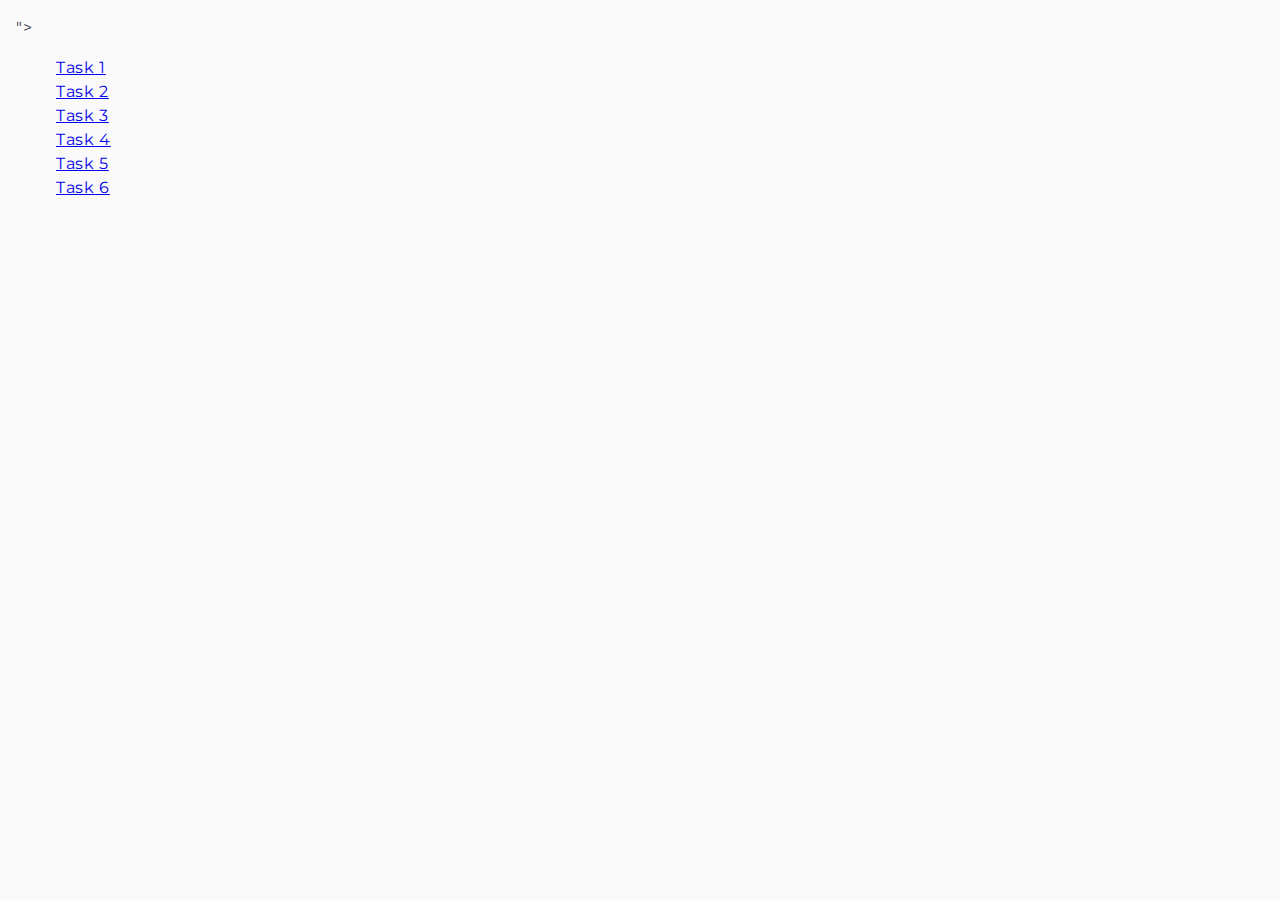
==== index.html @ 0a8b2efa "Initial commit" ====
<!DOCTYPE html>
<html lang="en">
  <head>
    <meta charset="UTF-8" />
    <meta http-equiv="X-UA-Compatible" content="IE=edge" />
    <meta name="viewport" content="width=device-width, initial-scale=1.0" />
    <title>Homework 7</title>
    <link rel="stylesheet" href="
    <link rel="preconnect" href="https://fonts.googleapis.com" />
    <link rel="preconnect" href="https://fonts.gstatic.com" crossorigin />
    <link
      href="https://fonts.googleapis.com/css2?family=Montserrat:wght@100..900&display=swap"
      rel="stylesheet"
    />
    ">
    <link rel="stylesheet" href="./css/common.css" />
  </head>
  <body>
    <ul>
      <li><a href="./task-1.html">Task 1</a></li>
      <li><a href="./task-2.html">Task 2</a></li>
      <li><a href="./task-3.html">Task 3</a></li>
      <li><a href="./task-4.html">Task 4</a></li>
      <li><a href="./task-5.html">Task 5</a></li>
      <li><a href="./task-6.html">Task 6</a></li>
    </ul>
  </body>
</html>
---- css/common.css ----
* {
  box-sizing: border-box;
}

body {
  margin: 16px;
  font-family: "Montserrat", sans-serif;
  background-color: #fafafa;
  color: #2e2f42;
  line-height: 24px;
  letter-spacing: 0.04em;
}

ul {
  list-style-type: none;
}

input,
textarea,
button {
  font-family: inherit;
  line-height: inherit;
  letter-spacing: inherit;
}

button {
  border: none;
  cursor: pointer;
}

button:hover {
  background-color: #6c8cff;
}

#categories {
  max-width: 392px;
  margin: 0 auto;
}

.item {
  background-color: #f6f6fe;
  padding: 16px;
  margin-bottom: 24px;
  border-radius: 8px;
}

.item ul {
  padding: 0px;
}

.item h2 {
  margin-top: 0;
  margin-bottom: 16px;
}

.item li {
  border: 1px solid #808080;
  margin-bottom: 8px;
  border-radius: 4px;
  padding: 8px 0px 8px 16px;
}

.gallery {
  list-style: none;
  padding: 0;
  display: flex;
  flex-wrap: wrap;
  gap: 48px 24px;
}

.gallery-item {
  width: calc((100% - 48px) / 3);
}

.gallery-item img {
  width: 100%;
  height: 300px;
  object-fit: cover;
}

h1 {
  font-weight: 600;
  font-size: 24px;
  line-height: 32px;
}

#name-input {
  font-size: 16px;
  border: 1px solid #808080;
  border-radius: 4px;
  width: 360px;
  height: 40px;
  padding: 16px;
}

.login-form {
  display: flex;
  flex-direction: column;
  gap: 16px;
  padding: 24px;
  background-color: #fff;
  border-radius: 8px;
  max-width: 408px;
}

.label-container {
  display: flex;
  flex-direction: column;
  gap: 8px;
}

.login-form label {
  display: flex;
  flex-direction: column;
  gap: 8px;
  font-size: 16px;
}

.login-form input {
  padding: 4px;
  border: 1px solid #808080;
  border-radius: 4px;
  outline: none;
}

.login-form input:hover {
  border-color: black;
}

.login-form button {
  align-self: flex-start;
  padding: 8px 16px;
  color: #ffffff;
  background-color: #4e75ff;
  border-radius: 8px;
  font-weight: 500;
}

.widget {
  width: 345px;
  height: 280px;
  background-color: #ffffff;
  border-radius: 8px;
  display: flex;
  flex-direction: column;
  align-items: center;
}

.widget p {
  font-size: 16px;
}

.change-color {
  background-color: #4e75ff;
  color: #ffffff;
  border-radius: 8px;
  padding: 8px 16px;
}
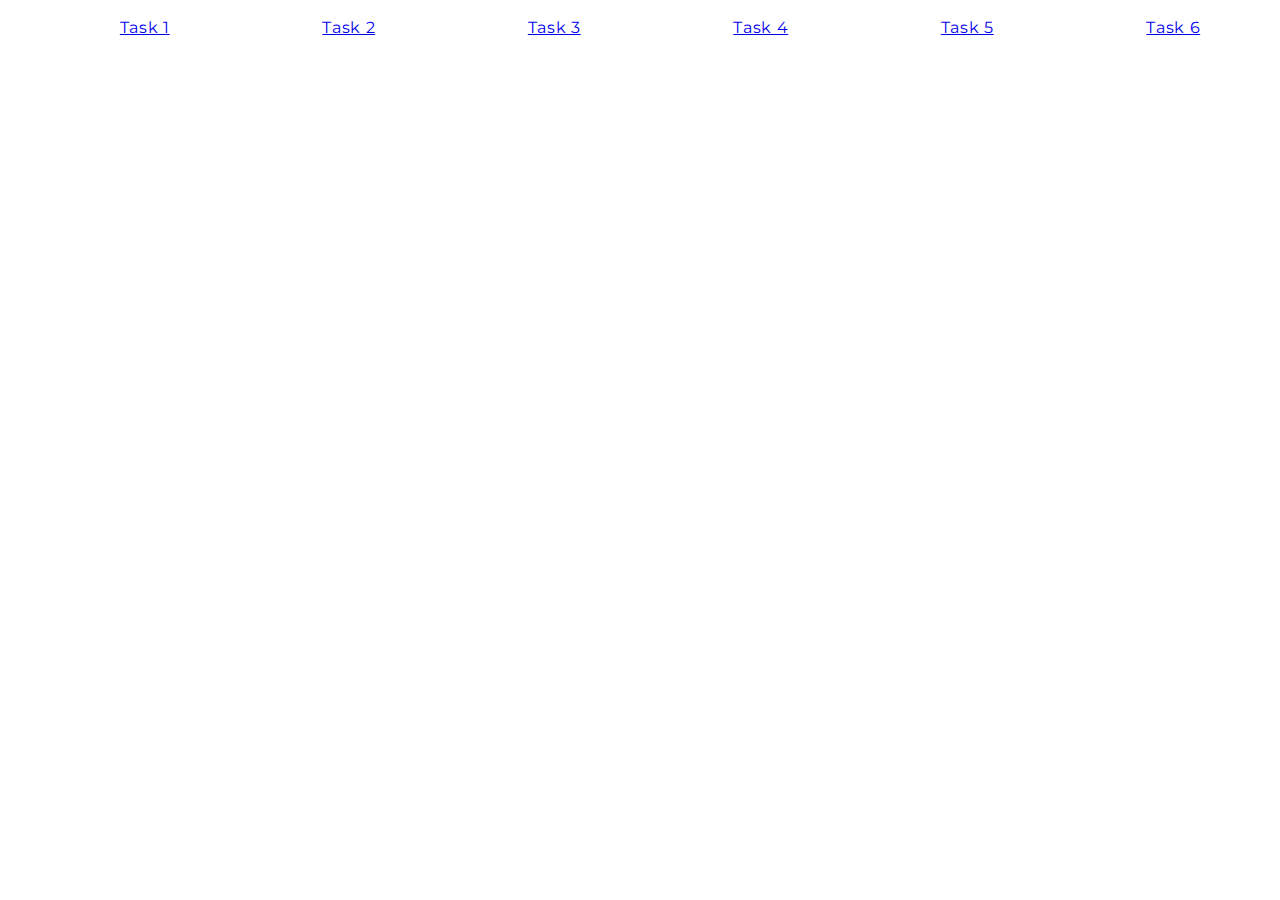
==== commit 5ce25d64: "task1,3" ====
--- a/index.html
+++ b/index.html
@@ -12,7 +12,6 @@
       href="https://fonts.googleapis.com/css2?family=Montserrat:wght@100..900&display=swap"
       rel="stylesheet"
     />
-    ">
     <link rel="stylesheet" href="./css/common.css" />
   </head>
   <body>
--- a/css/common.css
+++ b/css/common.css
@@ -5,7 +5,7 @@
 body {
   margin: 16px;
   font-family: "Montserrat", sans-serif;
-  background-color: #fafafa;
+  background-color: #fff;
   color: #2e2f42;
   line-height: 24px;
   letter-spacing: 0.04em;
@@ -28,57 +28,25 @@
   cursor: pointer;
 }
 
-button:hover {
-  background-color: #6c8cff;
-}
-
-#categories {
-  max-width: 392px;
-  margin: 0 auto;
-}
-
-.item {
-  background-color: #f6f6fe;
-  padding: 16px;
-  margin-bottom: 24px;
-  border-radius: 8px;
-}
-
-.item ul {
-  padding: 0px;
-}
-
-.item h2 {
-  margin-top: 0;
-  margin-bottom: 16px;
-}
-
-.item li {
-  border: 1px solid #808080;
-  margin-bottom: 8px;
-  border-radius: 4px;
-  padding: 8px 0px 8px 16px;
-}
-
 .gallery {
   list-style: none;
   padding: 0;
   display: flex;
   flex-wrap: wrap;
-  gap: 48px 24px;
+  gap: 24px;
 }
 
 .gallery-item {
   width: calc((100% - 48px) / 3);
 }
 
-.gallery-item img {
+.gallery-image {
   width: 100%;
-  height: 300px;
+  height: 200px;
   object-fit: cover;
 }
 
-h1 {
+/* h1 {
   font-weight: 600;
   font-size: 24px;
   line-height: 32px;
@@ -155,4 +123,111 @@
   color: #ffffff;
   border-radius: 8px;
   padding: 8px 16px;
-}
+} */
+/* 
+#parent {
+  background-color: #795695;
+  padding: 50px;
+  color: #fff;
+}
+
+#child {
+  background-color: #00b4d8;
+  padding: 30px;
+  color: #fff;
+}
+
+#inner-child {
+  background-color: #276221;
+  padding: 10px;
+  color: #fff;
+} */
+
+/* .container {
+  display: flex;
+  gap: 30px;
+}
+.box {
+}
+.red {
+  background-color: red;
+  width: 70px;
+  height: 70px;
+}
+.black {
+  background-color: black;
+  width: 70px;
+  height: 70px;
+}
+.green {
+  background-color: green;
+  width: 70px;
+  height: 70px;
+} */
+
+ul {
+  display: flex;
+  justify-content: space-around;
+  flex-wrap: wrap;
+  gap: 25px;
+  user-select: none;
+  list-style: none;
+}
+
+.item {
+  list-style: none;
+  width: 250px;
+  padding: 20px;
+  background-color: white;
+  box-shadow: 0px 0px 5px rgba(0, 0, 0, 0.2);
+  border-radius: 8px;
+  margin: 10px;
+}
+
+.item img {
+  width: 250px;
+  height: 300px;
+  border-radius: 8px;
+  margin-bottom: 10px;
+}
+
+.item h2 {
+  font-size: 1.2rem;
+  margin: 0;
+}
+
+.item p {
+  font-size: 1rem;
+  margin: 5px 0;
+}
+
+.modal {
+  width: 1440px;
+  padding: 164px 28px;
+  background: rgba(46, 47, 66, 0.8);
+  display: flex;
+  flex-direction: column;
+  align-items: center;
+}
+
+/* .modal img {
+  max-width: 400px;
+  height: 500px;
+  border-radius: 8px;
+  margin-bottom: 10px;
+}
+
+.modal h2 {
+  font-size: 1.5rem;
+  margin: 0;
+}
+
+.modal h3 {
+  font-size: 1.2rem;
+  margin: 10px 0;
+}
+
+.modal p {
+  font-size: 1rem;
+  margin: 0;
+} */
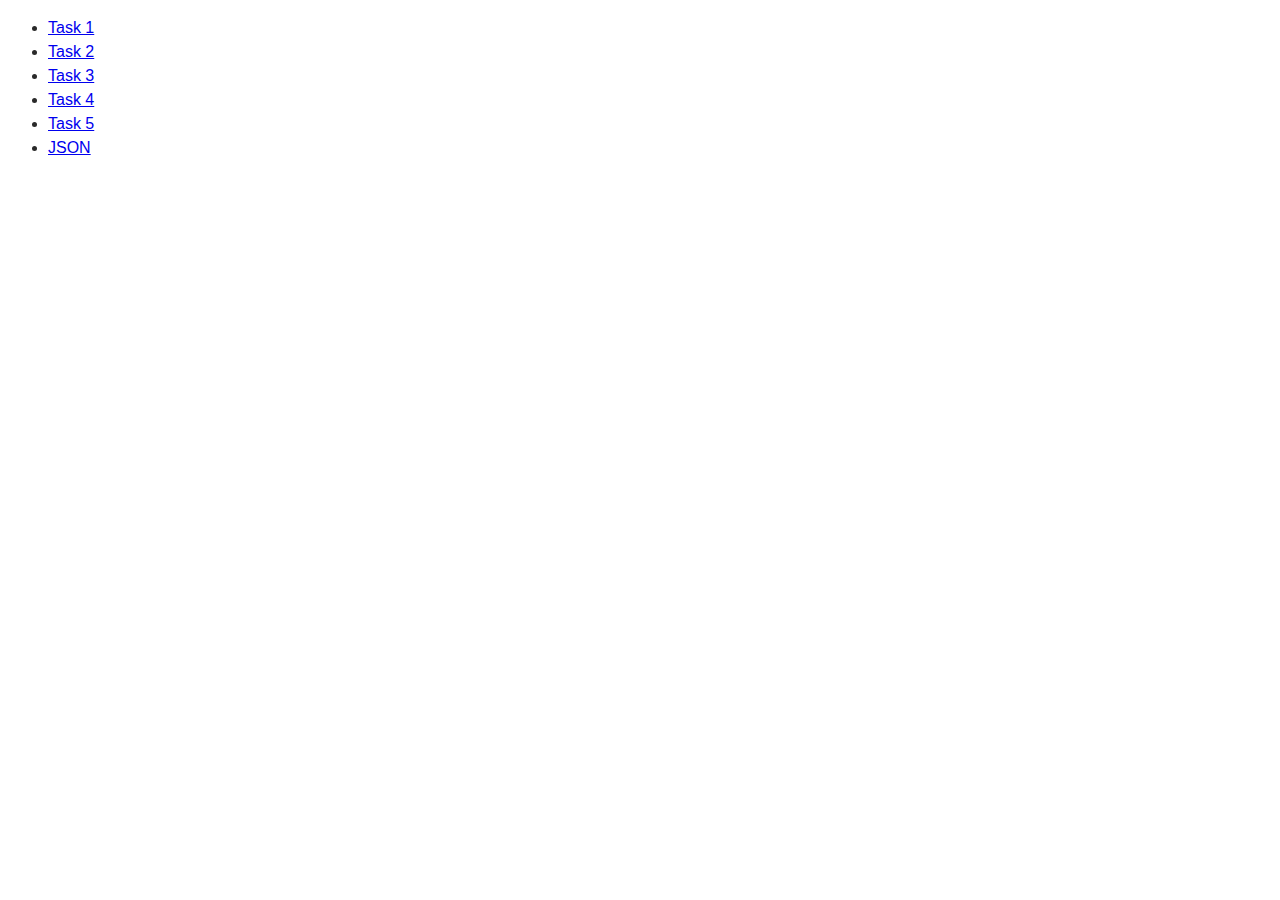
==== commit 4365d609: "vebinar" ====
--- a/index.html
+++ b/index.html
@@ -21,7 +21,7 @@
       <li><a href="./task-3.html">Task 3</a></li>
       <li><a href="./task-4.html">Task 4</a></li>
       <li><a href="./task-5.html">Task 5</a></li>
-      <li><a href="./task-6.html">Task 6</a></li>
+      <li><a href="./json.html">JSON</a></li>
     </ul>
   </body>
 </html>
--- a/css/common.css
+++ b/css/common.css
@@ -1,4 +1,4 @@
-* {
+/* * {
   box-sizing: border-box;
 }
 
@@ -26,9 +26,9 @@
 button {
   border: none;
   cursor: pointer;
-}
-
-.gallery {
+} */
+
+/* .gallery {
   list-style: none;
   padding: 0;
   display: flex;
@@ -44,7 +44,7 @@
   width: 100%;
   height: 200px;
   object-fit: cover;
-}
+} */
 
 /* h1 {
   font-weight: 600;
@@ -164,7 +164,7 @@
   width: 70px;
   height: 70px;
 } */
-
+/* 
 ul {
   display: flex;
   justify-content: space-around;
@@ -208,7 +208,7 @@
   display: flex;
   flex-direction: column;
   align-items: center;
-}
+} */
 
 /* .modal img {
   max-width: 400px;
@@ -231,3 +231,171 @@
   font-size: 1rem;
   margin: 0;
 } */
+/* 
+#box {
+  width: 50px;
+  height: 50px;
+  background-color: #276221;
+  margin: 10px;
+} */
+
+/* Загальні стилі форми */
+/* .feedback-form {
+  width: 100%;
+  max-width: 400px;
+  margin: 0 auto;
+}
+
+/* Елементи форми */
+/* .feedback-form label {
+  display: block;
+  margin-bottom: 15px;
+} */
+
+/* .feedback-form input[type="text"],
+.feedback-form textarea,
+.feedback-form button {
+  width: 100%;
+  display: block;
+  margin-top: 5px;
+  padding: 10px;
+  box-sizing: border-box;
+} */
+
+*,
+*::before,
+*::after {
+  box-sizing: border-box;
+}
+
+body {
+  font-family: "Helvetica Neue", -apple-system, BlinkMacSystemFont, "Segoe UI",
+    Roboto, Oxygen, Ubuntu, Cantarell, "Open Sans", sans-serif;
+  line-height: 1.5;
+  color: #2a2a2a;
+}
+
+button,
+label {
+  cursor: pointer;
+}
+
+input {
+  font: inherit;
+}
+
+img {
+  display: block;
+  max-width: 100%;
+  height: auto;
+}
+
+.products-container {
+  display: flex;
+  /* justify-content: space-between; */
+  justify-content: center;
+  user-select: none;
+  flex-wrap: wrap;
+  list-style: none;
+  gap: 8%;
+}
+
+.product-card {
+  position: relative;
+  width: 350px;
+  height: 700px;
+  margin-top: 50px;
+  border: 1px solid #ccc;
+  border-radius: 8px;
+  padding: 15px;
+  box-shadow: 0 2px 4px rgba(0, 0, 0, 0.1);
+}
+
+.product-img {
+  width: 350px;
+  height: auto;
+  object-fit: cover;
+}
+
+.product-title {
+  font-size: 20px;
+  font-weight: bold;
+  margin-top: 10px;
+}
+
+.product-description {
+  font-size: 16px;
+  margin-top: 5px;
+  color: #555;
+}
+
+.product-price {
+  position: absolute;
+  bottom: 55px;
+  font-size: 18px;
+  font-weight: bold;
+  margin-top: 15px;
+  color: #007bff;
+}
+
+.product-add-btn {
+  position: absolute;
+  bottom: 15px;
+  left: 50%;
+  transform: translateX(-50%);
+  padding: 8px 12px;
+  background-color: #007bff;
+  color: #fff;
+  text-decoration: none;
+  border: none;
+  border-radius: 4px;
+  cursor: pointer;
+  transition: background-color 0.3s ease;
+}
+
+.product-add-btn:hover {
+  background-color: #0056b3;
+}
+
+.total-price-label {
+  font-size: 40px;
+  font-weight: bold;
+  color: #333;
+  margin-top: 10px;
+}
+
+.clear-cart-btn {
+  padding: 10px 20px;
+  background-color: #007bff;
+  color: #ffffff;
+  border: none;
+  border-radius: 4px;
+  cursor: pointer;
+  font-size: 16px;
+  font-weight: bold;
+  text-decoration: none;
+  transition: background-color 0.3s ease;
+}
+
+.clear-cart-btn:hover {
+  background-color: #cc0000;
+}
+
+.cart-item {
+  display: flex;
+  width: 500px;
+  flex-direction: column;
+  align-items: center;
+  list-style: none;
+  margin-bottom: 30px;
+  border: 1px solid #ccc;
+  border-radius: 8px;
+  padding: 20px;
+  user-select: none;
+  box-shadow: 0 2px 4px rgba(0, 0, 0, 0.1);
+  transition: transform 0.3s ease;
+}
+
+.cart-item:hover {
+  transform: translateY(-5px);
+}
